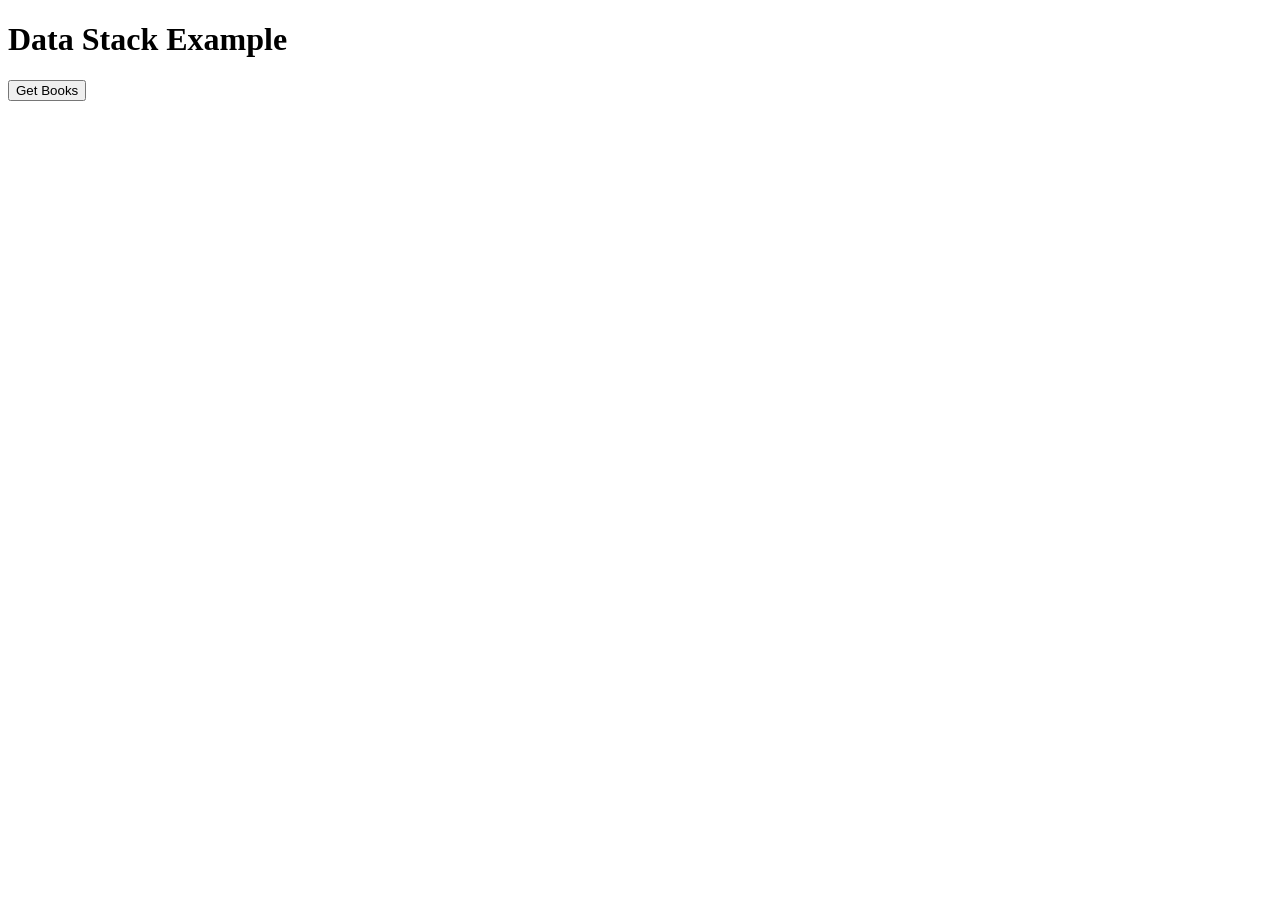
==== index.html @ 4256a093 "first working db access" ====
<!DOCTYPE html>
<html lang="en">

<head>
  <meta charset="UTF-8">
  <meta name="viewport" content="width=device-width, initial-scale=1.0">
  <meta http-equiv="X-UA-Compatible" content="ie=edge">
  <title>Data Stack Example</title>
</head>

<body>
  <h1>Data Stack Example</h1>
  <form action="business/getBooks.php">
    <input type="submit" name="" value="Get Books">

  </form>
</body>

</html>
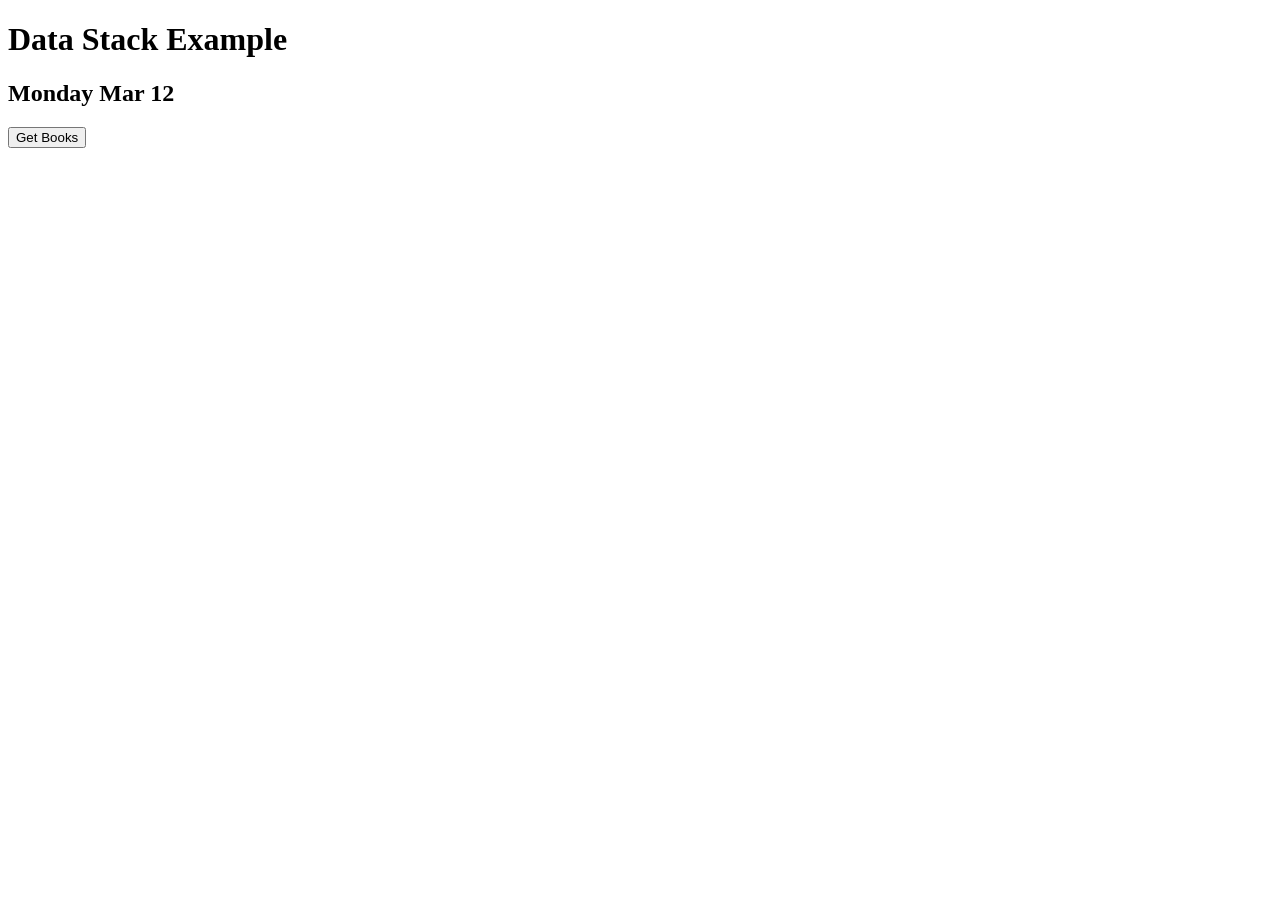
==== commit a1c1a53a: "completed initial Books qry and report" ====
--- a/index.html
+++ b/index.html
@@ -1,6 +1,6 @@
 <!DOCTYPE html>
 <html lang="en">
-
+<!-- this is a stub for testing the data stack -->
 <head>
   <meta charset="UTF-8">
   <meta name="viewport" content="width=device-width, initial-scale=1.0">
@@ -10,9 +10,9 @@
 
 <body>
   <h1>Data Stack Example</h1>
+  <h2>Monday Mar 12</h2>
   <form action="business/getBooks.php">
     <input type="submit" name="" value="Get Books">
-
   </form>
 </body>
 
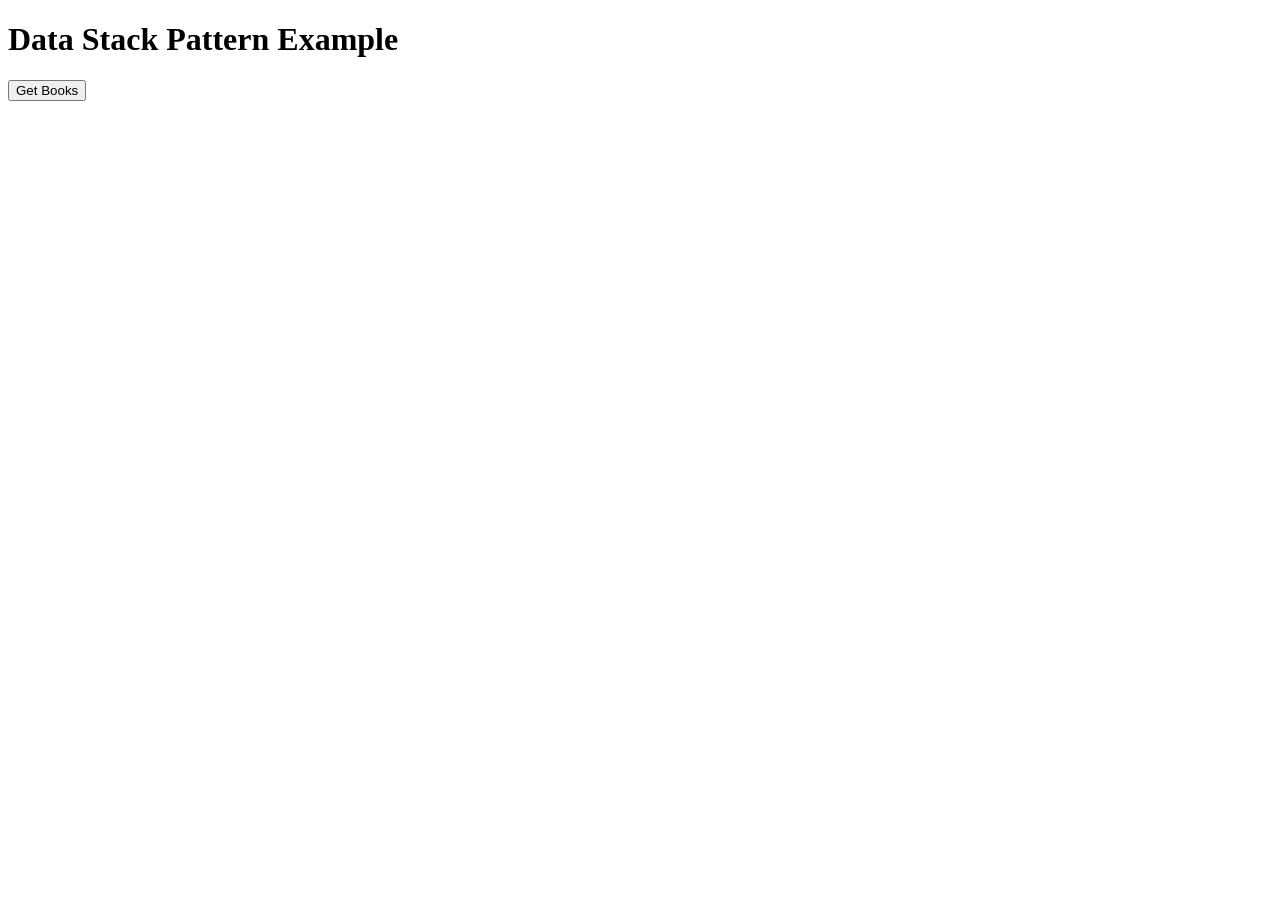
==== commit 8d6c1102: "Mods for Mar 28" ====
--- a/index.html
+++ b/index.html
@@ -9,11 +9,12 @@
 </head>
 
 <body>
-  <h1>Data Stack Example</h1>
-  <h2>Monday Mar 12</h2>
+  <h1>Data Stack Pattern Example</h1>
+  <h2><?php date(); ?></h2>
   <form action="business/getBooks.php">
     <input type="submit" name="" value="Get Books">
   </form>
 </body>
 
 </html>
+<!-- Deploys to http://steverobinett.com/php/php-data-stack/business/getBooks.php? -->
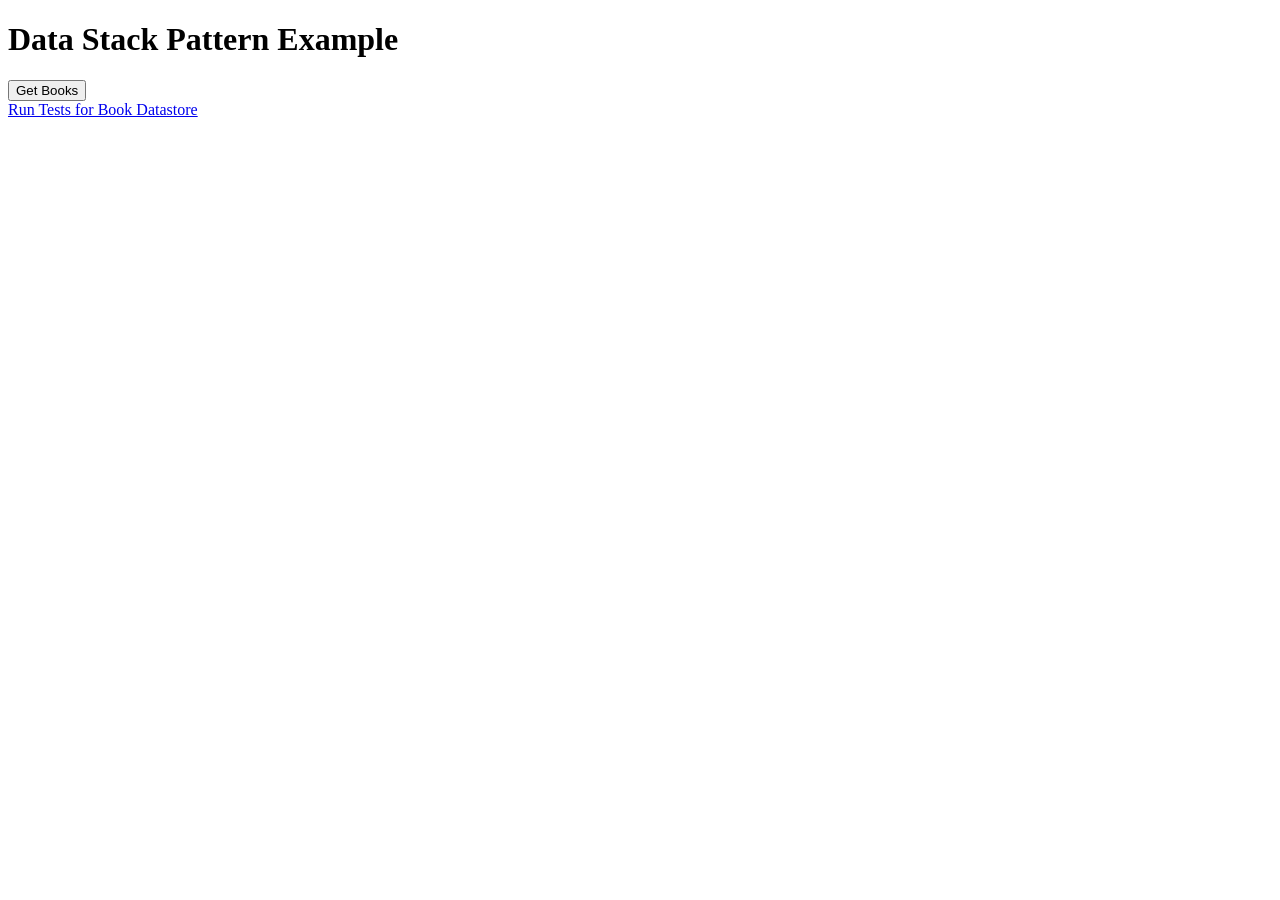
==== commit 36ddc4f9: "new dir utils" ====
--- a/index.html
+++ b/index.html
@@ -14,7 +14,13 @@
   <form action="business/getBooks.php">
     <input type="submit" name="" value="Get Books">
   </form>
+
+  <a href="Test/testBookSelect.php">Run Tests for Book Datastore</a>
+
+  <!-- <form action="business/getBooks.php">
+    <input type="submit" name="" value="Get Books">
+  </form> -->
 </body>
 
 </html>
-<!-- Deploys to http://steverobinett.com/php/php-data-stack/business/getBooks.php? -->
+<!-- Deploys to http://steverobinett.com/php/php-data-stack/ -->
